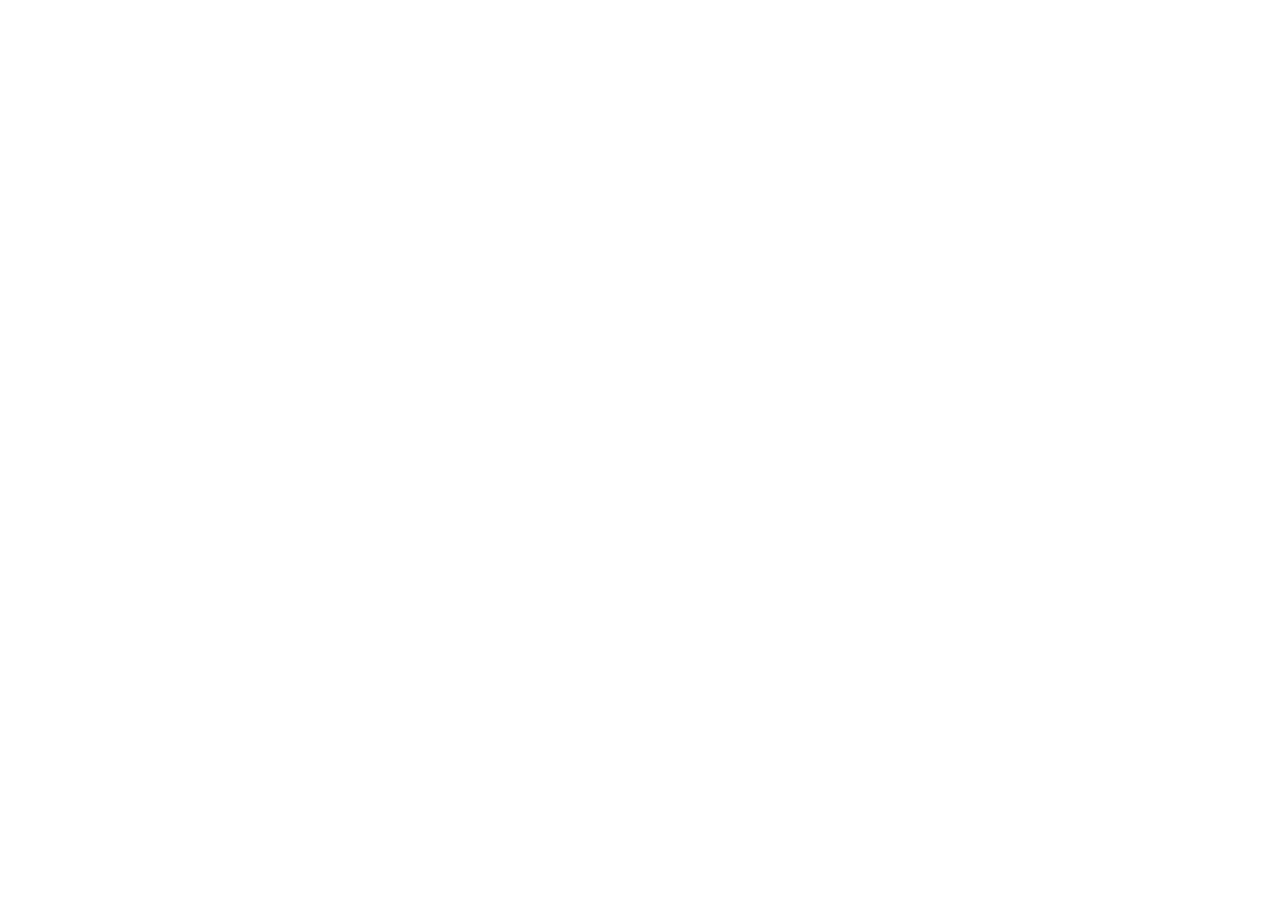
==== courses.html @ 61070ef2 "Form" ====
<!DOCTYPE html>
<html lang="en">
<head>
    <meta charset="UTF-8">
    <meta name="viewport" content="width=device-width, initial-scale=1.0">
    <title>course offered</title>
    
</head>
<body>
    
</body>
</html>
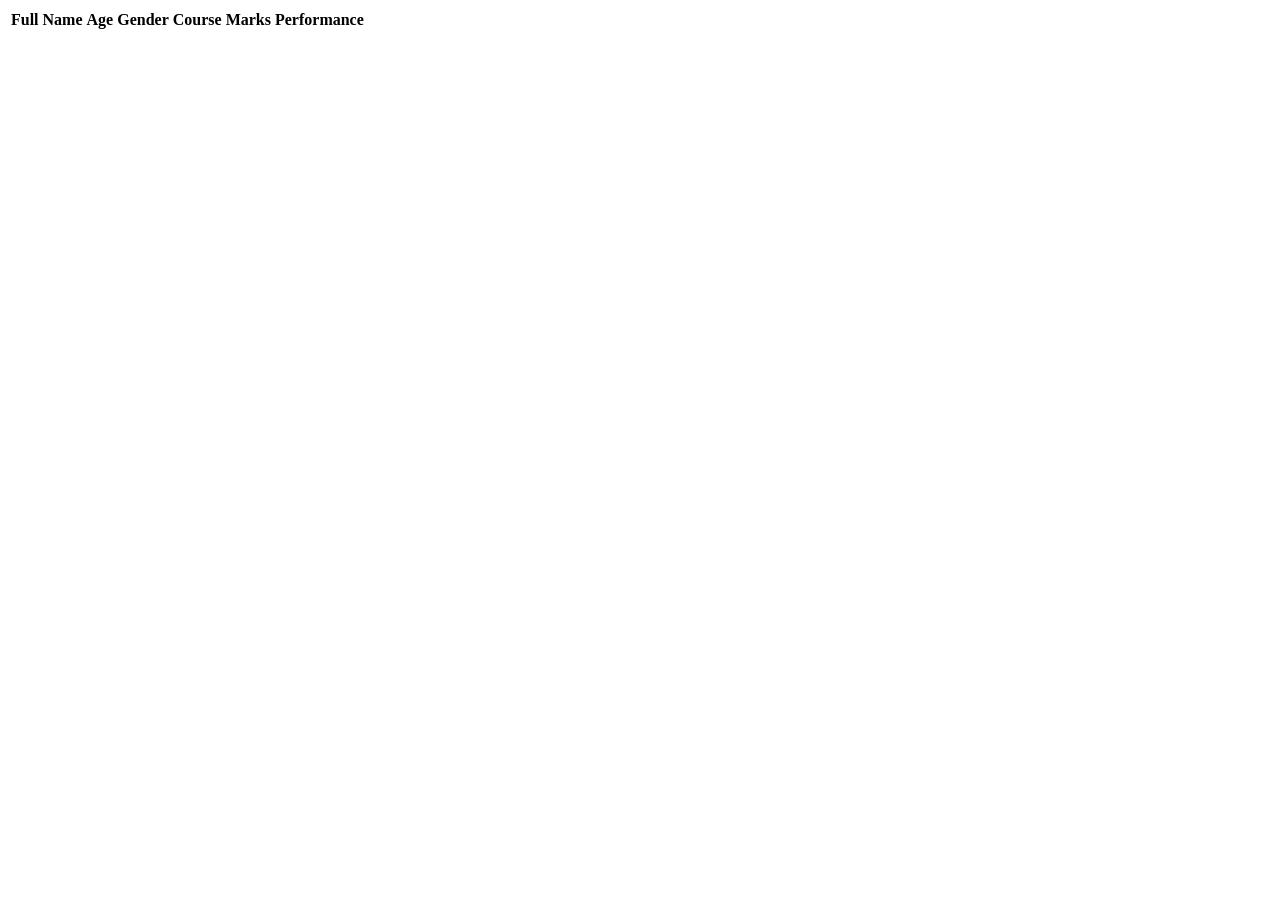
==== commit d1e60649: "working on javascripts" ====
--- a/courses.html
+++ b/courses.html
@@ -9,4 +9,20 @@
 <body>
     
 </body>
-</html>+</html>
+    <!-- Student Records Table -->
+    <table>
+        <thead>
+            <tr>
+                <th>Full Name</th>
+                <th>Age</th>
+                <th>Gender</th>
+                <th>Course</th>
+                <th>Marks</th>
+                <th>Performance</th>
+            </tr>
+        </thead>
+        <tbody id="studentTableBody">
+            <!-- Dynamically filled by JavaScript -->
+        </tbody>
+    </table>
